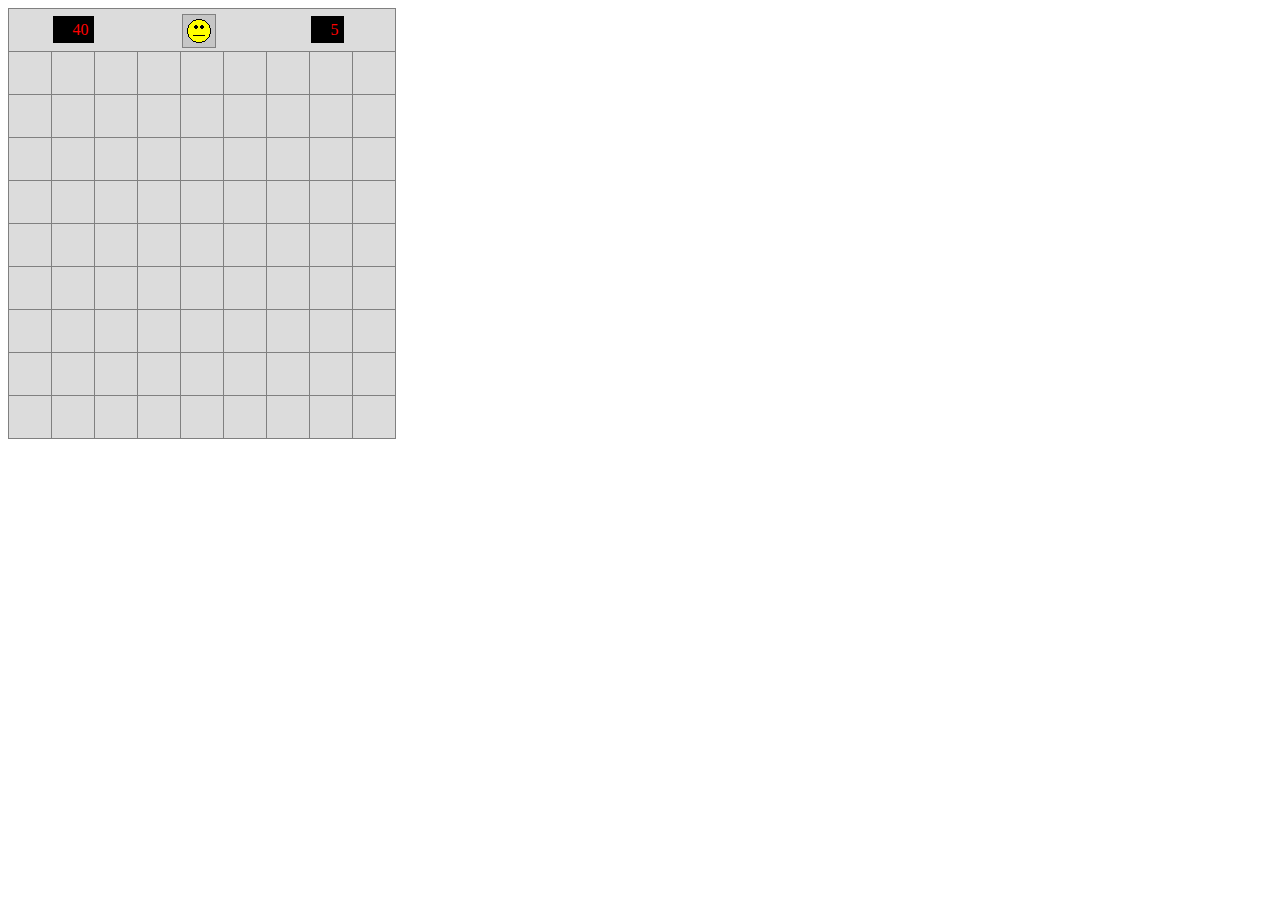
==== index.html @ e55adab8 "Started to create design" ====
<!DOCTYPE html>
<html lang="en">
<head>
    <meta charset="UTF-8">
    <link rel = "stylesheet" type="text/css" href="style.css">
    <title>Minesweeper</title>
</head>
<body>

    <table>

        <tbody>
        <tr class="main-header">
            <td></td>
            <td><span class ="show-buttons" >40</span></td>
            <td></td>
            <td></td>
            <td><img src="bored.gif" alt="none"></td>
            <td></td>
            <td></td>
            <td><span class = "show-buttons">5</span></td>
            <td></td>

        </tr>
        <tr>
            <td></td>
            <td></td>
            <td></td>
            <td></td>
            <td></td>
            <td></td>
            <td></td>
            <td></td>
            <td></td>
        </tr>
        <tr>
            <td></td>
            <td></td>
            <td></td>
            <td></td>
            <td></td>
            <td></td>
            <td></td>
            <td></td>
            <td></td>
        </tr>
        <tr>
            <td></td>
            <td></td>
            <td></td>
            <td></td>
            <td></td>
            <td></td>
            <td></td>
            <td></td>
            <td></td>
        </tr>
        <tr>
            <td></td>
            <td></td>
            <td></td>
            <td></td>
            <td></td>
            <td></td>
            <td></td>
            <td></td>
            <td></td>
        </tr>
        <tr>
            <td></td>
            <td></td>
            <td></td>
            <td></td>
            <td></td>
            <td></td>
            <td></td>
            <td></td>
            <td></td>
        </tr>
        <tr>
            <td></td>
            <td></td>
            <td></td>
            <td></td>
            <td></td>
            <td></td>
            <td></td>
            <td></td>
            <td></td>
        </tr>
        <tr>
            <td></td>
            <td></td>
            <td></td>
            <td></td>
            <td></td>
            <td></td>
            <td></td>
            <td></td>
            <td></td>
        </tr>
        <tr>
            <td></td>
            <td></td>
            <td></td>
            <td></td>
            <td></td>
            <td></td>
            <td></td>
            <td></td>
            <td></td>
        </tr>
        <tr>
            <td></td>
            <td></td>
            <td></td>
            <td></td>
            <td></td>
            <td></td>
            <td></td>
            <td></td>
            <td></td>
        </tr>

        </tbody>

    </table>

</body>
</html>
---- style.css ----
table{
    border-collapse: collapse;
}
table{
    background-color : gainsboro;
}

tr.main-header td {
    border: none;
}
td,tr,th{
    width : 40px;
    height: 40px;
    border : 1px solid grey;

}
img {
    border: 1px solid grey;
    padding: 4px;
    margin-bottom: -5px;
    background-color: #c6c6c6;
}

.show-buttons   {
    background-color: black;
    color: red;
    text-align: right;
    padding: 5px 5px 5px 20px;;
}
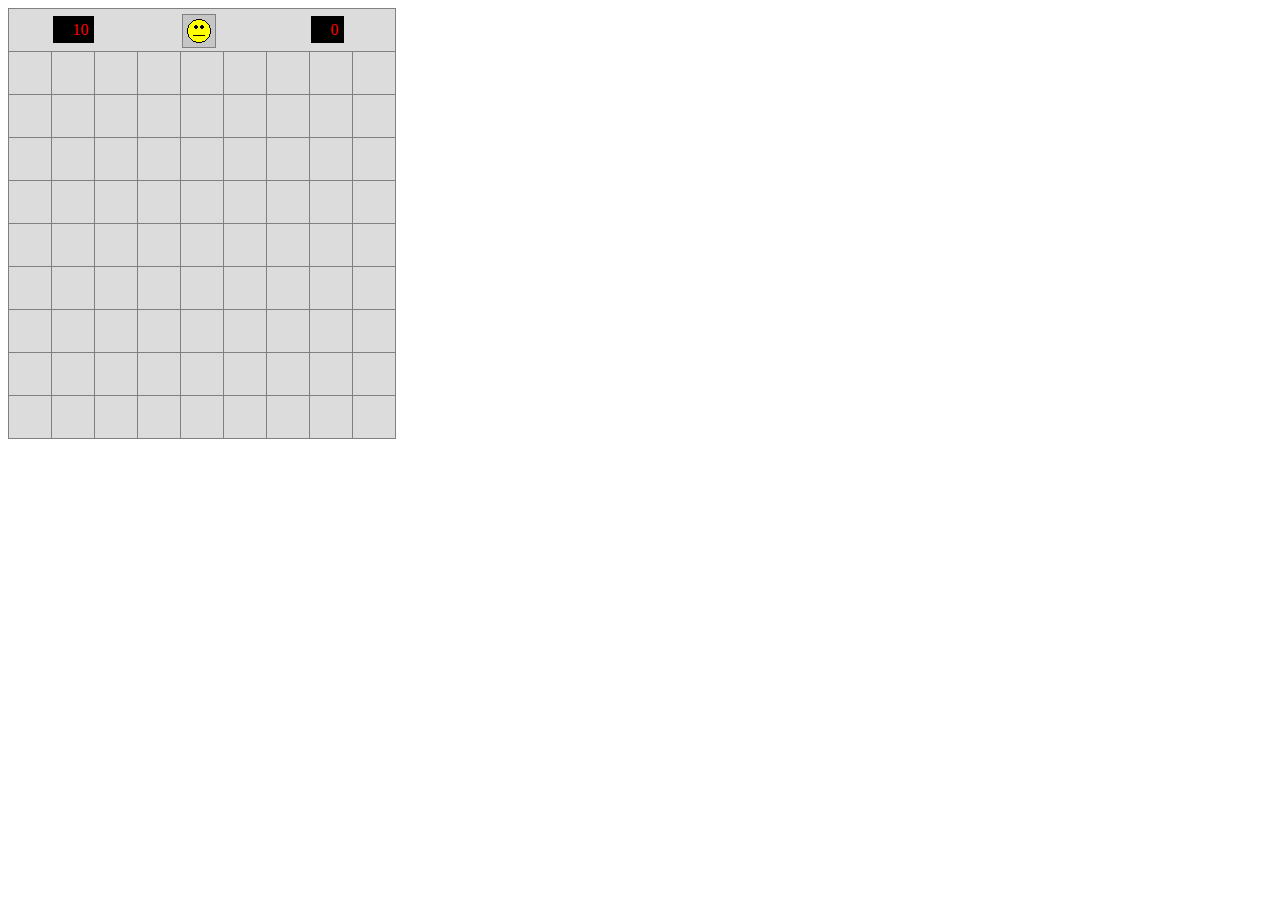
==== commit e5e97ae0: "Create timer and bombs left." ====
--- a/index.html
+++ b/index.html
@@ -4,21 +4,22 @@
     <meta charset="UTF-8">
     <link rel = "stylesheet" type="text/css" href="style.css">
     <title>Minesweeper</title>
+
 </head>
 <body>
 
     <table>
 
-        <tbody>
+        <tbody >
         <tr class="main-header">
             <td></td>
-            <td><span class ="show-buttons" >40</span></td>
+            <td><span class ="show-buttons" id = "bombsLeft" >  </span></td>
             <td></td>
             <td></td>
             <td><img src="bored.gif" alt="none"></td>
             <td></td>
             <td></td>
-            <td><span class = "show-buttons">5</span></td>
+            <td><span class = "show-buttons" id = "timer">0</span></td>
             <td></td>
 
         </tr>
@@ -125,6 +126,6 @@
         </tbody>
 
     </table>
-
 </body>
-</html>+<script src="Board.js"></script>
+</html>
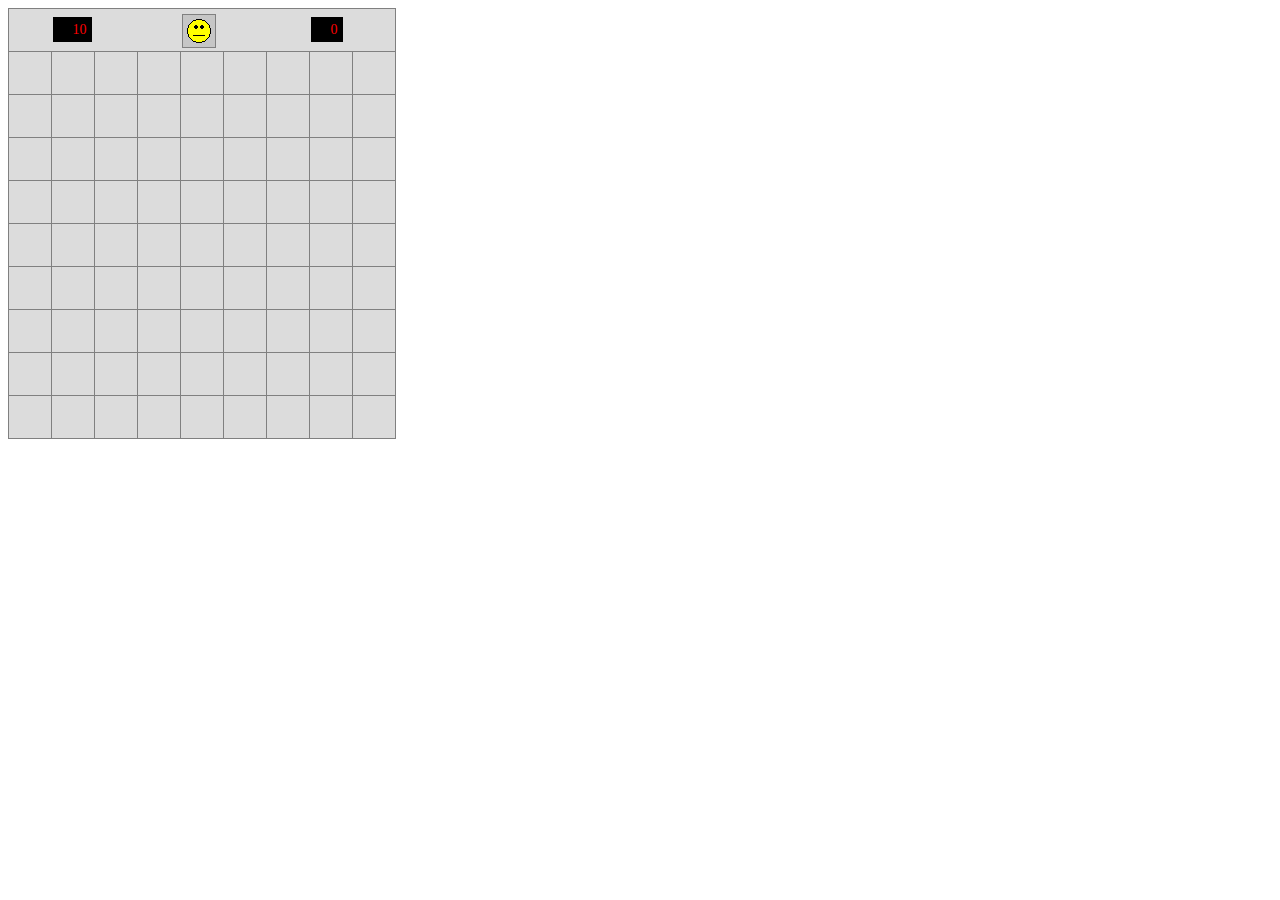
==== commit 5dd1954e: "Show bombs on table" ====
--- a/index.html
+++ b/index.html
@@ -8,9 +8,8 @@
 </head>
 <body>
 
-    <table>
-
-        <tbody >
+    <table id = "table">
+        <tbody>
         <tr class="main-header">
             <td></td>
             <td><span class ="show-buttons" id = "bombsLeft" >  </span></td>
@@ -23,108 +22,110 @@
             <td></td>
 
         </tr>
+
+        <!-- TODO searching for better solutiono-->
         <tr>
-            <td></td>
-            <td></td>
-            <td></td>
-            <td></td>
-            <td></td>
-            <td></td>
-            <td></td>
-            <td></td>
-            <td></td>
+            <td onclick="game.showBlock(this, 0)"></td>
+            <td onclick="game.showBlock(this, 0)"></td>
+            <td onclick="game.showBlock(this, 0)"></td>
+            <td onclick="game.showBlock(this, 0)"></td>
+            <td onclick="game.showBlock(this, 0)"></td>
+            <td onclick="game.showBlock(this, 0)"></td>
+            <td onclick="game.showBlock(this, 0)"></td>
+            <td onclick="game.showBlock(this, 0)"></td>
+            <td onclick="game.showBlock(this, 0)"></td>
+        </tr>
+
+        <tr>
+            <td  onclick="game.showBlock(this, 1)"></td>
+            <td  onclick="game.showBlock(this, 1)"></td>
+            <td  onclick="game.showBlock(this, 1)"></td>
+            <td  onclick="game.showBlock(this, 1)"></td>
+            <td  onclick="game.showBlock(this, 1)"></td>
+            <td  onclick="game.showBlock(this, 1)"></td>
+            <td  onclick="game.showBlock(this, 1)"></td>
+            <td  onclick="game.showBlock(this, 1)"></td>
+            <td  onclick="game.showBlock(this, 1)"></td>
         </tr>
         <tr>
-            <td></td>
-            <td></td>
-            <td></td>
-            <td></td>
-            <td></td>
-            <td></td>
-            <td></td>
-            <td></td>
-            <td></td>
+            <td onclick="game.showBlock(this, 2)"></td>
+            <td onclick="game.showBlock(this, 2)"></td>
+            <td onclick="game.showBlock(this, 2)"></td>
+            <td onclick="game.showBlock(this, 2)"></td>
+            <td onclick="game.showBlock(this, 2)"></td>
+            <td onclick="game.showBlock(this, 2)"></td>
+            <td onclick="game.showBlock(this, 2)"></td>
+            <td onclick="game.showBlock(this, 2)"></td>
+            <td onclick="game.showBlock(this, 2)"></td>
         </tr>
         <tr>
-            <td></td>
-            <td></td>
-            <td></td>
-            <td></td>
-            <td></td>
-            <td></td>
-            <td></td>
-            <td></td>
-            <td></td>
+            <td onclick="game.showBlock(this, 3)"></td>
+            <td onclick="game.showBlock(this, 3)"></td>
+            <td onclick="game.showBlock(this, 3)"></td>
+            <td onclick="game.showBlock(this, 3)"></td>
+            <td onclick="game.showBlock(this, 3)"></td>
+            <td onclick="game.showBlock(this, 3)"></td>
+            <td onclick="game.showBlock(this, 3)"></td>
+            <td onclick="game.showBlock(this, 3)"></td>
+            <td onclick="game.showBlock(this, 3)"></td>
         </tr>
         <tr>
-            <td></td>
-            <td></td>
-            <td></td>
-            <td></td>
-            <td></td>
-            <td></td>
-            <td></td>
-            <td></td>
-            <td></td>
+            <td onclick="game.showBlock(this, 4)"></td>
+            <td onclick="game.showBlock(this, 4)"></td>
+            <td onclick="game.showBlock(this, 4)"></td>
+            <td onclick="game.showBlock(this, 4)"></td>
+            <td onclick="game.showBlock(this, 4)"></td>
+            <td onclick="game.showBlock(this, 4)"></td>
+            <td onclick="game.showBlock(this, 4)"></td>
+            <td onclick="game.showBlock(this, 4)"></td>
+            <td onclick="game.showBlock(this, 4)"></td>
         </tr>
         <tr>
-            <td></td>
-            <td></td>
-            <td></td>
-            <td></td>
-            <td></td>
-            <td></td>
-            <td></td>
-            <td></td>
-            <td></td>
+            <td onclick="game.showBlock(this, 5)"></td>
+            <td onclick="game.showBlock(this, 5)"></td>
+            <td onclick="game.showBlock(this, 5)"></td>
+            <td onclick="game.showBlock(this, 5)"></td>
+            <td onclick="game.showBlock(this, 5)"></td>
+            <td onclick="game.showBlock(this, 5)"></td>
+            <td onclick="game.showBlock(this, 5)"></td>
+            <td onclick="game.showBlock(this, 5)"></td>
+            <td onclick="game.showBlock(this, 5)"></td>
         </tr>
         <tr>
-            <td></td>
-            <td></td>
-            <td></td>
-            <td></td>
-            <td></td>
-            <td></td>
-            <td></td>
-            <td></td>
-            <td></td>
+            <td onclick="game.showBlock(this, 6)"></td>
+            <td onclick="game.showBlock(this, 6)"></td>
+            <td onclick="game.showBlock(this, 6)"></td>
+            <td onclick="game.showBlock(this, 6)"></td>
+            <td onclick="game.showBlock(this, 6)"></td>
+            <td onclick="game.showBlock(this, 6)"></td>
+            <td onclick="game.showBlock(this, 6)"></td>
+            <td onclick="game.showBlock(this, 6)"></td>
+            <td onclick="game.showBlock(this, 6)"></td>
         </tr>
         <tr>
-            <td></td>
-            <td></td>
-            <td></td>
-            <td></td>
-            <td></td>
-            <td></td>
-            <td></td>
-            <td></td>
-            <td></td>
+            <td onclick="game.showBlock(this, 7)"></td>
+            <td onclick="game.showBlock(this, 7)"></td>
+            <td onclick="game.showBlock(this, 7)"></td>
+            <td onclick="game.showBlock(this, 7)"></td>
+            <td onclick="game.showBlock(this, 7)"></td>
+            <td onclick="game.showBlock(this, 7)"></td>
+            <td onclick="game.showBlock(this, 7)"></td>
+            <td onclick="game.showBlock(this, 7)"></td>
+            <td onclick="game.showBlock(this, 7)"></td>
         </tr>
         <tr>
-            <td></td>
-            <td></td>
-            <td></td>
-            <td></td>
-            <td></td>
-            <td></td>
-            <td></td>
-            <td></td>
-            <td></td>
-        </tr>
-        <tr>
-            <td></td>
-            <td></td>
-            <td></td>
-            <td></td>
-            <td></td>
-            <td></td>
-            <td></td>
-            <td></td>
-            <td></td>
+            <td onclick="game.showBlock(this, 8)"></td>
+            <td onclick="game.showBlock(this, 8)"></td>
+            <td onclick="game.showBlock(this, 8)"></td>
+            <td onclick="game.showBlock(this, 8)"></td>
+            <td onclick="game.showBlock(this, 8)"></td>
+            <td onclick="game.showBlock(this, 8)"></td>
+            <td onclick="game.showBlock(this, 8)"></td>
+            <td onclick="game.showBlock(this, 8)"></td>
+            <td onclick="game.showBlock(this, 8)"></td>
         </tr>
 
         </tbody>
-
     </table>
 </body>
 <script src="Board.js"></script>
--- a/style.css
+++ b/style.css
@@ -27,3 +27,9 @@
     text-align: right;
     padding: 5px 5px 5px 20px;;
 }
+
+td{
+    //TODO
+    text-align: center;
+    font-size: 14px;
+}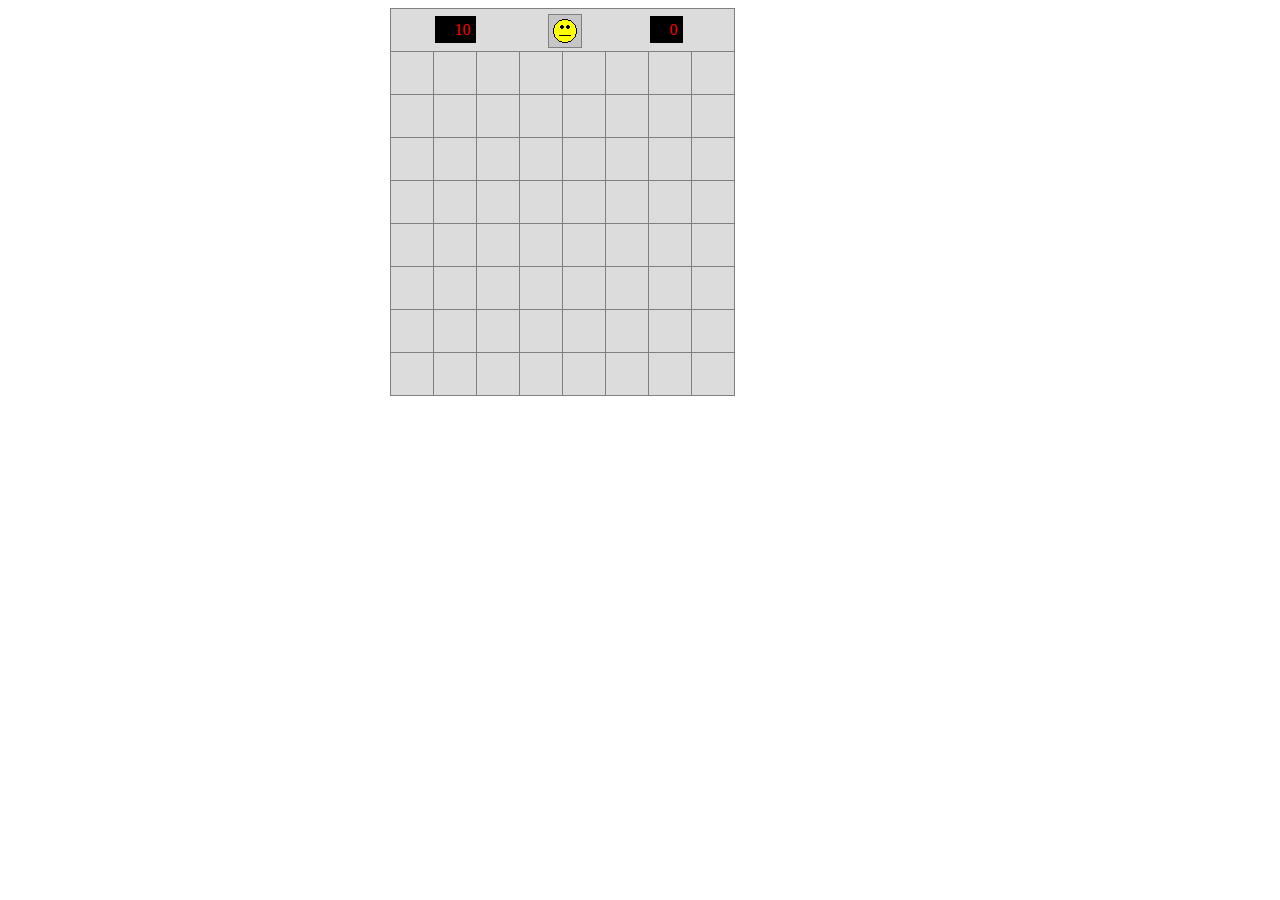
==== commit fca8fb9f: "Added detection for win and other improvments." ====
--- a/index.html
+++ b/index.html
@@ -2,131 +2,119 @@
 <html lang="en">
 <head>
     <meta charset="UTF-8">
-    <link rel = "stylesheet" type="text/css" href="style.css">
+    <link href="style.css" rel="stylesheet" type="text/css">
     <title>Minesweeper</title>
 
 </head>
 <body>
+<div class="container">
+    <main>
 
-    <table id = "table">
-        <tbody>
-        <tr class="main-header">
-            <td></td>
-            <td><span class ="show-buttons" id = "bombsLeft" >  </span></td>
-            <td></td>
-            <td></td>
-            <td><img src="bored.gif" alt="none"></td>
-            <td></td>
-            <td></td>
-            <td><span class = "show-buttons" id = "timer">0</span></td>
-            <td></td>
+        <table id="tableId" oncontextmenu="return false">
+            <tr class="main-header">
+                <td></td>
+                <td><span class="show-buttons" id="bombsLeft"></span></td>
+                <td></td>
+                <td></td>
+                <td><img id="face" alt="none" src="bored.gif"  onclick="startGame()"></td>
+                <td></td>
+                <td><span class="show-buttons" id="timer">0</span></td>
+                <td></td>
+            </tr>
+            <!-- TODO searching for better solution-->
+            <tr class="cells">
+                <td onmousedown="game.showBlock(this,event)"></td>
+                <td onmousedown="game.showBlock(this,event)"></td>
+                <td onmousedown="game.showBlock(this,event)"></td>
+                <td onmousedown="game.showBlock(this,event)"></td>
+                <td onmousedown="game.showBlock(this,event)"></td>
+                <td onmousedown="game.showBlock(this,event)"></td>
+                <td onmousedown="game.showBlock(this,event)"></td>
+                <td onmousedown="game.showBlock(this,event)"></td>
+            </tr>
 
-        </tr>
+            <tr class="cells">
+                <td onmousedown="game.showBlock(this,event)"></td>
+                <td onmousedown="game.showBlock(this,event)"></td>
+                <td onmousedown="game.showBlock(this,event)"></td>
+                <td onmousedown="game.showBlock(this,event)"></td>
+                <td onmousedown="game.showBlock(this,event)"></td>
+                <td onmousedown="game.showBlock(this,event)"></td>
+                <td onmousedown="game.showBlock(this,event)"></td>
+                <td onmousedown="game.showBlock(this,event)"></td>
+            </tr>
 
-        <!-- TODO searching for better solutiono-->
-        <tr>
-            <td onclick="game.showBlock(this, 0)"></td>
-            <td onclick="game.showBlock(this, 0)"></td>
-            <td onclick="game.showBlock(this, 0)"></td>
-            <td onclick="game.showBlock(this, 0)"></td>
-            <td onclick="game.showBlock(this, 0)"></td>
-            <td onclick="game.showBlock(this, 0)"></td>
-            <td onclick="game.showBlock(this, 0)"></td>
-            <td onclick="game.showBlock(this, 0)"></td>
-            <td onclick="game.showBlock(this, 0)"></td>
-        </tr>
+            <tr class="cells">
+                <td onmousedown="game.showBlock(this,event)"></td>
+                <td onmousedown="game.showBlock(this,event)"></td>
+                <td onmousedown="game.showBlock(this,event)"></td>
+                <td onmousedown="game.showBlock(this,event)"></td>
+                <td onmousedown="game.showBlock(this,event)"></td>
+                <td onmousedown="game.showBlock(this,event)"></td>
+                <td onmousedown="game.showBlock(this,event)"></td>
+                <td onmousedown="game.showBlock(this,event)"></td>
+            </tr>
 
-        <tr>
-            <td  onclick="game.showBlock(this, 1)"></td>
-            <td  onclick="game.showBlock(this, 1)"></td>
-            <td  onclick="game.showBlock(this, 1)"></td>
-            <td  onclick="game.showBlock(this, 1)"></td>
-            <td  onclick="game.showBlock(this, 1)"></td>
-            <td  onclick="game.showBlock(this, 1)"></td>
-            <td  onclick="game.showBlock(this, 1)"></td>
-            <td  onclick="game.showBlock(this, 1)"></td>
-            <td  onclick="game.showBlock(this, 1)"></td>
-        </tr>
-        <tr>
-            <td onclick="game.showBlock(this, 2)"></td>
-            <td onclick="game.showBlock(this, 2)"></td>
-            <td onclick="game.showBlock(this, 2)"></td>
-            <td onclick="game.showBlock(this, 2)"></td>
-            <td onclick="game.showBlock(this, 2)"></td>
-            <td onclick="game.showBlock(this, 2)"></td>
-            <td onclick="game.showBlock(this, 2)"></td>
-            <td onclick="game.showBlock(this, 2)"></td>
-            <td onclick="game.showBlock(this, 2)"></td>
-        </tr>
-        <tr>
-            <td onclick="game.showBlock(this, 3)"></td>
-            <td onclick="game.showBlock(this, 3)"></td>
-            <td onclick="game.showBlock(this, 3)"></td>
-            <td onclick="game.showBlock(this, 3)"></td>
-            <td onclick="game.showBlock(this, 3)"></td>
-            <td onclick="game.showBlock(this, 3)"></td>
-            <td onclick="game.showBlock(this, 3)"></td>
-            <td onclick="game.showBlock(this, 3)"></td>
-            <td onclick="game.showBlock(this, 3)"></td>
-        </tr>
-        <tr>
-            <td onclick="game.showBlock(this, 4)"></td>
-            <td onclick="game.showBlock(this, 4)"></td>
-            <td onclick="game.showBlock(this, 4)"></td>
-            <td onclick="game.showBlock(this, 4)"></td>
-            <td onclick="game.showBlock(this, 4)"></td>
-            <td onclick="game.showBlock(this, 4)"></td>
-            <td onclick="game.showBlock(this, 4)"></td>
-            <td onclick="game.showBlock(this, 4)"></td>
-            <td onclick="game.showBlock(this, 4)"></td>
-        </tr>
-        <tr>
-            <td onclick="game.showBlock(this, 5)"></td>
-            <td onclick="game.showBlock(this, 5)"></td>
-            <td onclick="game.showBlock(this, 5)"></td>
-            <td onclick="game.showBlock(this, 5)"></td>
-            <td onclick="game.showBlock(this, 5)"></td>
-            <td onclick="game.showBlock(this, 5)"></td>
-            <td onclick="game.showBlock(this, 5)"></td>
-            <td onclick="game.showBlock(this, 5)"></td>
-            <td onclick="game.showBlock(this, 5)"></td>
-        </tr>
-        <tr>
-            <td onclick="game.showBlock(this, 6)"></td>
-            <td onclick="game.showBlock(this, 6)"></td>
-            <td onclick="game.showBlock(this, 6)"></td>
-            <td onclick="game.showBlock(this, 6)"></td>
-            <td onclick="game.showBlock(this, 6)"></td>
-            <td onclick="game.showBlock(this, 6)"></td>
-            <td onclick="game.showBlock(this, 6)"></td>
-            <td onclick="game.showBlock(this, 6)"></td>
-            <td onclick="game.showBlock(this, 6)"></td>
-        </tr>
-        <tr>
-            <td onclick="game.showBlock(this, 7)"></td>
-            <td onclick="game.showBlock(this, 7)"></td>
-            <td onclick="game.showBlock(this, 7)"></td>
-            <td onclick="game.showBlock(this, 7)"></td>
-            <td onclick="game.showBlock(this, 7)"></td>
-            <td onclick="game.showBlock(this, 7)"></td>
-            <td onclick="game.showBlock(this, 7)"></td>
-            <td onclick="game.showBlock(this, 7)"></td>
-            <td onclick="game.showBlock(this, 7)"></td>
-        </tr>
-        <tr>
-            <td onclick="game.showBlock(this, 8)"></td>
-            <td onclick="game.showBlock(this, 8)"></td>
-            <td onclick="game.showBlock(this, 8)"></td>
-            <td onclick="game.showBlock(this, 8)"></td>
-            <td onclick="game.showBlock(this, 8)"></td>
-            <td onclick="game.showBlock(this, 8)"></td>
-            <td onclick="game.showBlock(this, 8)"></td>
-            <td onclick="game.showBlock(this, 8)"></td>
-            <td onclick="game.showBlock(this, 8)"></td>
-        </tr>
+            <tr class="cells">
+                <td onmousedown="game.showBlock(this,event)"></td>
+                <td onmousedown="game.showBlock(this,event)"></td>
+                <td onmousedown="game.showBlock(this,event)"></td>
+                <td onmousedown="game.showBlock(this,event)"></td>
+                <td onmousedown="game.showBlock(this,event)"></td>
+                <td onmousedown="game.showBlock(this,event)"></td>
+                <td onmousedown="game.showBlock(this,event)"></td>
+                <td onmousedown="game.showBlock(this,event)"></td>
+            </tr>
 
-        </tbody>
-    </table>
+            <tr class="cells">
+                <td onmousedown="game.showBlock(this,event)"></td>
+                <td onmousedown="game.showBlock(this,event)"></td>
+                <td onmousedown="game.showBlock(this,event)"></td>
+                <td onmousedown="game.showBlock(this,event)"></td>
+                <td onmousedown="game.showBlock(this,event)"></td>
+                <td onmousedown="game.showBlock(this,event)"></td>
+                <td onmousedown="game.showBlock(this,event)"></td>
+                <td onmousedown="game.showBlock(this,event)"></td>
+            </tr>
+
+            <tr class="cells">
+                <td onmousedown="game.showBlock(this,event)"></td>
+                <td onmousedown="game.showBlock(this,event)"></td>
+                <td onmousedown="game.showBlock(this,event)"></td>
+                <td onmousedown="game.showBlock(this,event)"></td>
+                <td onmousedown="game.showBlock(this,event)"></td>
+                <td onmousedown="game.showBlock(this,event)"></td>
+                <td onmousedown="game.showBlock(this,event)"></td>
+                <td onmousedown="game.showBlock(this,event)"></td>
+            </tr>
+
+            <tr class="cells">
+                <td onmousedown="game.showBlock(this,event)"></td>
+                <td onmousedown="game.showBlock(this,event)"></td>
+                <td onmousedown="game.showBlock(this,event)"></td>
+                <td onmousedown="game.showBlock(this,event)"></td>
+                <td onmousedown="game.showBlock(this,event)"></td>
+                <td onmousedown="game.showBlock(this,event)"></td>
+                <td onmousedown="game.showBlock(this,event)"></td>
+                <td onmousedown="game.showBlock(this,event)"></td>
+            </tr>
+
+            <tr class="cells">
+                <td onmousedown="game.showBlock(this,event)"></td>
+                <td onmousedown="game.showBlock(this,event)"></td>
+                <td onmousedown="game.showBlock(this,event)"></td>
+                <td onmousedown="game.showBlock(this,event)"></td>
+                <td onmousedown="game.showBlock(this,event)"></td>
+                <td onmousedown="game.showBlock(this,event)"></td>
+                <td onmousedown="game.showBlock(this,event)"></td>
+                <td onmousedown="game.showBlock(this,event)"></td>
+            </tr>
+
+
+        </table>
+    </main>
+</div>
+<script src="Board.js" type="text/javascript"></script>
+
 </body>
-<script src="Board.js"></script>
 </html>
--- a/style.css
+++ b/style.css
@@ -1,35 +1,47 @@
-table{
+
+.container {
+    max-width: 500px;
+    margin: 0 auto;
+    background-color: white;
+    position: relative;
+
+}
+
+table {
     border-collapse: collapse;
 }
-table{
-    background-color : gainsboro;
+
+table {
+    background-color: gainsboro;
 }
 
 tr.main-header td {
     border: none;
 }
-td,tr,th{
-    width : 40px;
+
+td, tr, th {
+    width: 40px;
     height: 40px;
-    border : 1px solid grey;
+    border: 1px solid grey;
 
 }
+
 img {
     border: 1px solid grey;
-    padding: 4px;
+    margin-left :-16px;
+    padding:4px;
     margin-bottom: -5px;
     background-color: #c6c6c6;
 }
 
-.show-buttons   {
+.show-buttons {
     background-color: black;
     color: red;
     text-align: right;
-    padding: 5px 5px 5px 20px;;
+    padding: 5px 5px 5px 20px;
 }
 
-td{
-    //TODO
+.cells {
     text-align: center;
-    font-size: 14px;
+    font-size: 20px;
 }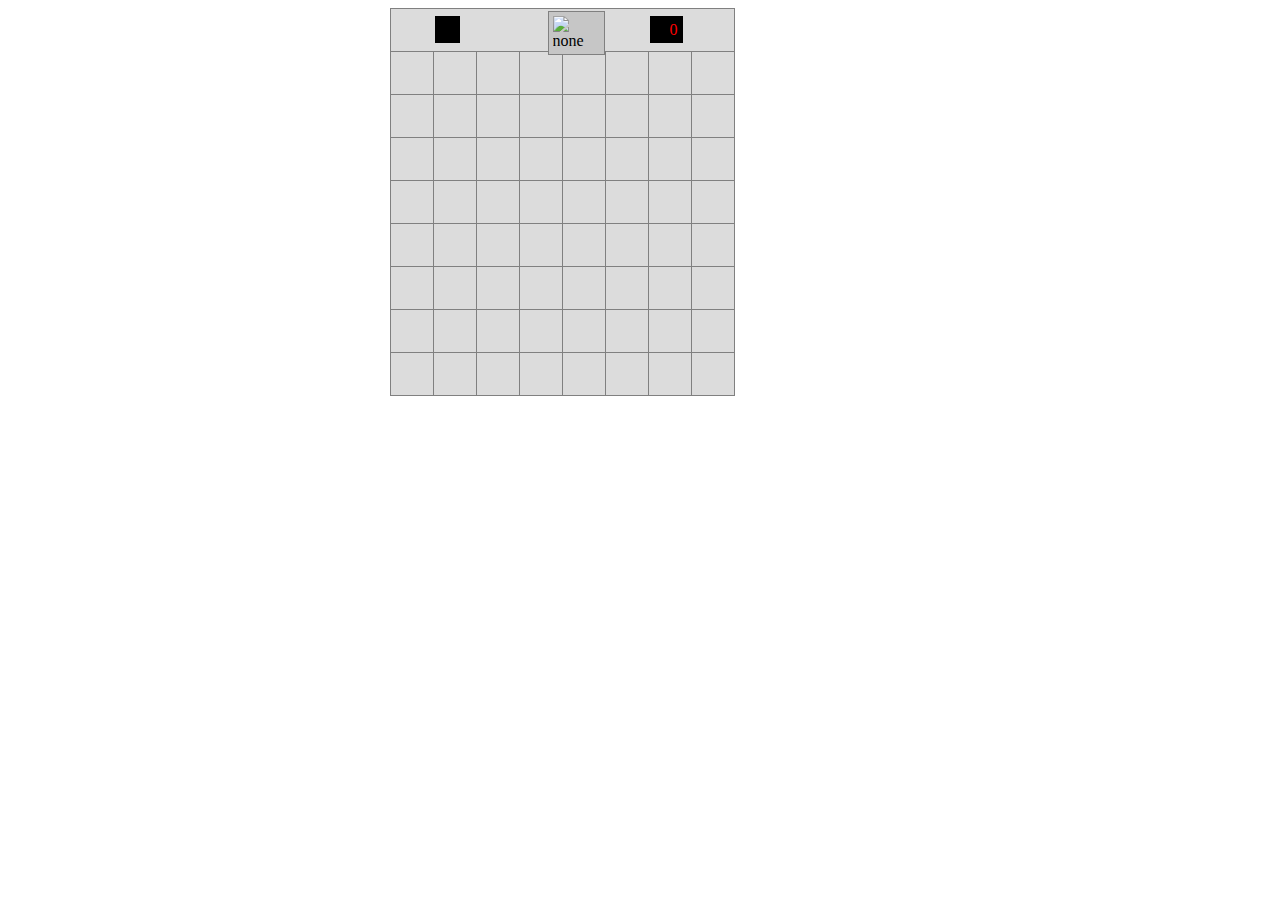
==== commit 276bd6cf: "Refactoring code." ====
--- a/index.html
+++ b/index.html
@@ -16,104 +16,106 @@
                 <td><span class="show-buttons" id="bombsLeft"></span></td>
                 <td></td>
                 <td></td>
-                <td><img id="face" alt="none" src="bored.gif"  onclick="startGame()"></td>
+                <td><img alt="none" id="face" onclick="game.startGame()" src="images/bored.gif"></td>
                 <td></td>
                 <td><span class="show-buttons" id="timer">0</span></td>
                 <td></td>
             </tr>
-            <!-- TODO searching for better solution-->
+
             <tr class="cells">
-                <td onmousedown="game.showBlock(this,event)"></td>
-                <td onmousedown="game.showBlock(this,event)"></td>
-                <td onmousedown="game.showBlock(this,event)"></td>
-                <td onmousedown="game.showBlock(this,event)"></td>
-                <td onmousedown="game.showBlock(this,event)"></td>
-                <td onmousedown="game.showBlock(this,event)"></td>
-                <td onmousedown="game.showBlock(this,event)"></td>
-                <td onmousedown="game.showBlock(this,event)"></td>
+                <td onmousedown="game.showCell(this,event)"></td>
+                <td onmousedown="game.showCell(this,event)"></td>
+                <td onmousedown="game.showCell(this,event)"></td>
+                <td onmousedown="game.showCell(this,event)"></td>
+                <td onmousedown="game.showCell(this,event)"></td>
+                <td onmousedown="game.showCell(this,event)"></td>
+                <td onmousedown="game.showCell(this,event)"></td>
+                <td onmousedown="game.showCell(this,event)"></td>
             </tr>
 
             <tr class="cells">
-                <td onmousedown="game.showBlock(this,event)"></td>
-                <td onmousedown="game.showBlock(this,event)"></td>
-                <td onmousedown="game.showBlock(this,event)"></td>
-                <td onmousedown="game.showBlock(this,event)"></td>
-                <td onmousedown="game.showBlock(this,event)"></td>
-                <td onmousedown="game.showBlock(this,event)"></td>
-                <td onmousedown="game.showBlock(this,event)"></td>
-                <td onmousedown="game.showBlock(this,event)"></td>
+                <td onmousedown="game.showCell(this,event)"></td>
+                <td onmousedown="game.showCell(this,event)"></td>
+                <td onmousedown="game.showCell(this,event)"></td>
+                <td onmousedown="game.showCell(this,event)"></td>
+                <td onmousedown="game.showCell(this,event)"></td>
+                <td onmousedown="game.showCell(this,event)"></td>
+                <td onmousedown="game.showCell(this,event)"></td>
+                <td onmousedown="game.showCell(this,event)"></td>
             </tr>
 
             <tr class="cells">
-                <td onmousedown="game.showBlock(this,event)"></td>
-                <td onmousedown="game.showBlock(this,event)"></td>
-                <td onmousedown="game.showBlock(this,event)"></td>
-                <td onmousedown="game.showBlock(this,event)"></td>
-                <td onmousedown="game.showBlock(this,event)"></td>
-                <td onmousedown="game.showBlock(this,event)"></td>
-                <td onmousedown="game.showBlock(this,event)"></td>
-                <td onmousedown="game.showBlock(this,event)"></td>
+                <td onmousedown="game.showCell(this,event)"></td>
+                <td onmousedown="game.showCell(this,event)"></td>
+                <td onmousedown="game.showCell(this,event)"></td>
+                <td onmousedown="game.showCell(this,event)"></td>
+                <td onmousedown="game.showCell(this,event)"></td>
+                <td onmousedown="game.showCell(this,event)"></td>
+                <td onmousedown="game.showCell(this,event)"></td>
+                <td onmousedown="game.showCell(this,event)"></td>
             </tr>
 
             <tr class="cells">
-                <td onmousedown="game.showBlock(this,event)"></td>
-                <td onmousedown="game.showBlock(this,event)"></td>
-                <td onmousedown="game.showBlock(this,event)"></td>
-                <td onmousedown="game.showBlock(this,event)"></td>
-                <td onmousedown="game.showBlock(this,event)"></td>
-                <td onmousedown="game.showBlock(this,event)"></td>
-                <td onmousedown="game.showBlock(this,event)"></td>
-                <td onmousedown="game.showBlock(this,event)"></td>
+                <td onmousedown="game.showCell(this,event)"></td>
+                <td onmousedown="game.showCell(this,event)"></td>
+                <td onmousedown="game.showCell(this,event)"></td>
+                <td onmousedown="game.showCell(this,event)"></td>
+                <td onmousedown="game.showCell(this,event)"></td>
+                <td onmousedown="game.showCell(this,event)"></td>
+                <td onmousedown="game.showCell(this,event)"></td>
+                <td onmousedown="game.showCell(this,event)"></td>
             </tr>
 
             <tr class="cells">
-                <td onmousedown="game.showBlock(this,event)"></td>
-                <td onmousedown="game.showBlock(this,event)"></td>
-                <td onmousedown="game.showBlock(this,event)"></td>
-                <td onmousedown="game.showBlock(this,event)"></td>
-                <td onmousedown="game.showBlock(this,event)"></td>
-                <td onmousedown="game.showBlock(this,event)"></td>
-                <td onmousedown="game.showBlock(this,event)"></td>
-                <td onmousedown="game.showBlock(this,event)"></td>
+                <td onmousedown="game.showCell(this,event)"></td>
+                <td onmousedown="game.showCell(this,event)"></td>
+                <td onmousedown="game.showCell(this,event)"></td>
+                <td onmousedown="game.showCell(this,event)"></td>
+                <td onmousedown="game.showCell(this,event)"></td>
+                <td onmousedown="game.showCell(this,event)"></td>
+                <td onmousedown="game.showCell(this,event)"></td>
+                <td onmousedown="game.showCell(this,event)"></td>
             </tr>
 
             <tr class="cells">
-                <td onmousedown="game.showBlock(this,event)"></td>
-                <td onmousedown="game.showBlock(this,event)"></td>
-                <td onmousedown="game.showBlock(this,event)"></td>
-                <td onmousedown="game.showBlock(this,event)"></td>
-                <td onmousedown="game.showBlock(this,event)"></td>
-                <td onmousedown="game.showBlock(this,event)"></td>
-                <td onmousedown="game.showBlock(this,event)"></td>
-                <td onmousedown="game.showBlock(this,event)"></td>
+                <td onmousedown="game.showCell(this,event)"></td>
+                <td onmousedown="game.showCell(this,event)"></td>
+                <td onmousedown="game.showCell(this,event)"></td>
+                <td onmousedown="game.showCell(this,event)"></td>
+                <td onmousedown="game.showCell(this,event)"></td>
+                <td onmousedown="game.showCell(this,event)"></td>
+                <td onmousedown="game.showCell(this,event)"></td>
+                <td onmousedown="game.showCell(this,event)"></td>
             </tr>
 
             <tr class="cells">
-                <td onmousedown="game.showBlock(this,event)"></td>
-                <td onmousedown="game.showBlock(this,event)"></td>
-                <td onmousedown="game.showBlock(this,event)"></td>
-                <td onmousedown="game.showBlock(this,event)"></td>
-                <td onmousedown="game.showBlock(this,event)"></td>
-                <td onmousedown="game.showBlock(this,event)"></td>
-                <td onmousedown="game.showBlock(this,event)"></td>
-                <td onmousedown="game.showBlock(this,event)"></td>
+                <td onmousedown="game.showCell(this,event)"></td>
+                <td onmousedown="game.showCell(this,event)"></td>
+                <td onmousedown="game.showCell(this,event)"></td>
+                <td onmousedown="game.showCell(this,event)"></td>
+                <td onmousedown="game.showCell(this,event)"></td>
+                <td onmousedown="game.showCell(this,event)"></td>
+                <td onmousedown="game.showCell(this,event)"></td>
+                <td onmousedown="game.showCell(this,event)"></td>
             </tr>
 
             <tr class="cells">
-                <td onmousedown="game.showBlock(this,event)"></td>
-                <td onmousedown="game.showBlock(this,event)"></td>
-                <td onmousedown="game.showBlock(this,event)"></td>
-                <td onmousedown="game.showBlock(this,event)"></td>
-                <td onmousedown="game.showBlock(this,event)"></td>
-                <td onmousedown="game.showBlock(this,event)"></td>
-                <td onmousedown="game.showBlock(this,event)"></td>
-                <td onmousedown="game.showBlock(this,event)"></td>
+                <td onmousedown="game.showCell(this,event)"></td>
+                <td onmousedown="game.showCell(this,event)"></td>
+                <td onmousedown="game.showCell(this,event)"></td>
+                <td onmousedown="game.showCell(this,event)"></td>
+                <td onmousedown="game.showCell(this,event)"></td>
+                <td onmousedown="game.showCell(this,event)"></td>
+                <td onmousedown="game.showCell(this,event)"></td>
+                <td onmousedown="game.showCell(this,event)"></td>
             </tr>
 
 
         </table>
     </main>
 </div>
+<script src="Position.js" type="text/javascript"></script>
+<script src="StopWatch.js" type="text/javascript"></script>
 <script src="Board.js" type="text/javascript"></script>
 
 </body>
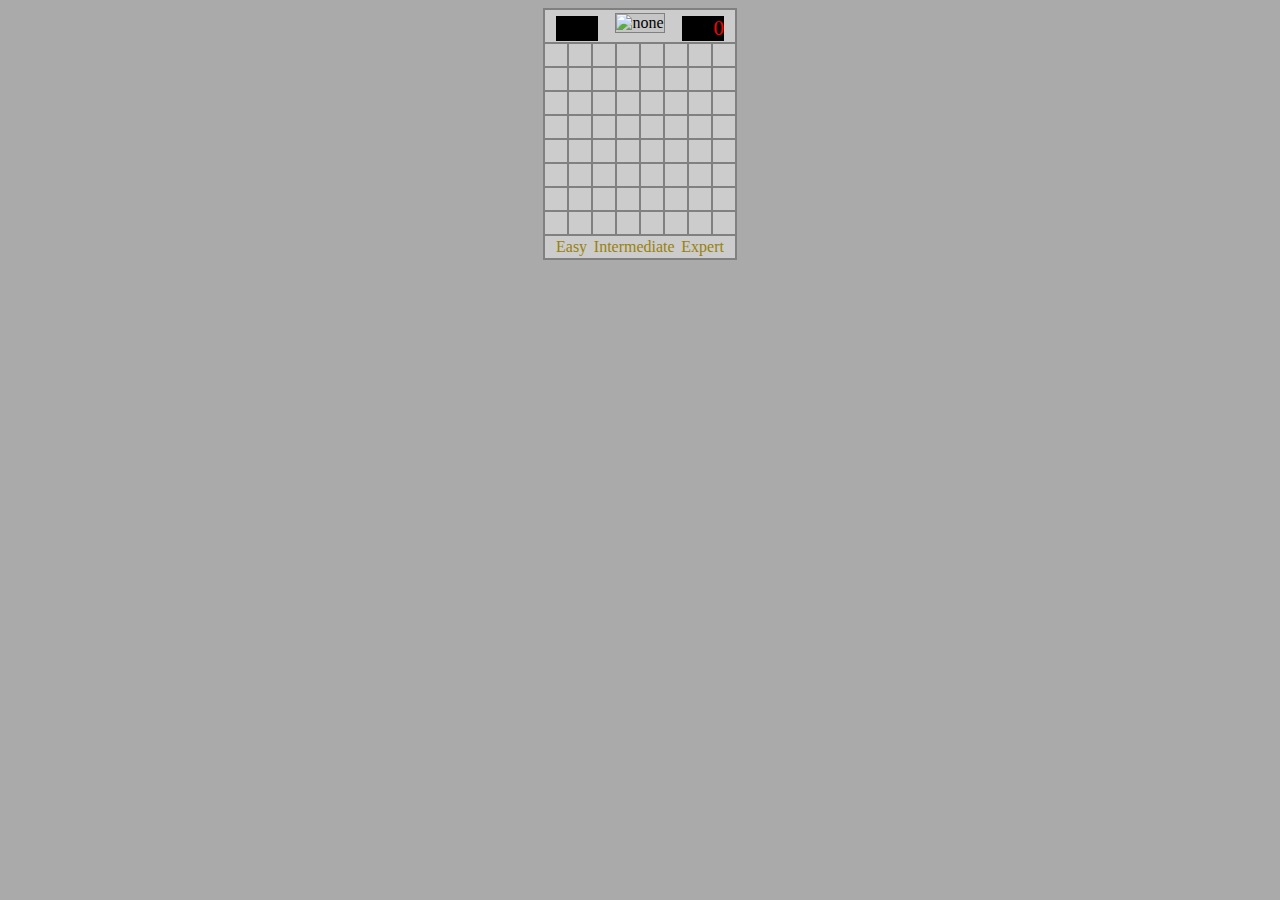
==== commit 3f7d04d3: "Final commit." ====
--- a/index.html
+++ b/index.html
@@ -3,23 +3,19 @@
 <head>
     <meta charset="UTF-8">
     <link href="style.css" rel="stylesheet" type="text/css">
+
     <title>Minesweeper</title>
 
 </head>
-<body>
-<div class="container">
+<body onload = "init()" >
+<div class="container" >
     <main>
 
         <table id="tableId" oncontextmenu="return false">
             <tr class="main-header">
-                <td></td>
-                <td><span class="show-buttons" id="bombsLeft"></span></td>
-                <td></td>
-                <td></td>
-                <td><img alt="none" id="face" onclick="game.startGame()" src="images/bored.gif"></td>
-                <td></td>
-                <td><span class="show-buttons" id="timer">0</span></td>
-                <td></td>
+                <td colspan="8"><span class="show-buttons" id="bombsLeft"></span>
+                <img alt="none" id="face" onclick="game.startGame()" src="images/bored.gif">
+                <span class="show-buttons" id="timer">0</span></td>
             </tr>
 
             <tr class="cells">
@@ -110,13 +106,22 @@
                 <td onmousedown="game.showCell(this,event)"></td>
             </tr>
 
+            <tr>
+                <td colspan="8" class = "menu">
+                    <a href="index.html"><span id = "easy">Easy</span></a>
+                    <a href="intermediate.html" id ="inter"><span id = "intermediate">Intermediate</span></a>
+                    <a href="expert.html"><span id = "expert">Expert</span></a>
+                </td>
+            </tr>
+        </table>
 
-        </table>
+
     </main>
-</div>
+</div >
 <script src="Position.js" type="text/javascript"></script>
 <script src="StopWatch.js" type="text/javascript"></script>
 <script src="Board.js" type="text/javascript"></script>
 
+
 </body>
 </html>
--- a/style.css
+++ b/style.css
@@ -1,47 +1,80 @@
+body{
+    background-color: #AAAAAA
+}
 
-.container {
-    max-width: 500px;
-    margin: 0 auto;
-    background-color: white;
-    position: relative;
-
-}
 
 table {
     border-collapse: collapse;
-}
+    background-color: #cccccc;
+    margin-left: auto;
+    margin-right: auto;
 
-table {
-    background-color: gainsboro;
 }
 
 tr.main-header td {
     border: none;
+    text-align: center;
 }
 
 td, tr, th {
-    width: 40px;
-    height: 40px;
-    border: 1px solid grey;
+    width: 20px;
+    height: 20px;
+    border: 2px solid grey;
 
 }
 
 img {
     border: 1px solid grey;
-    margin-left :-16px;
-    padding:4px;
-    margin-bottom: -5px;
+    width: 30px;
+    height: 30px;
+    margin-top: 2px;
     background-color: #c6c6c6;
+    cursor: pointer;
+
 }
 
-.show-buttons {
+
+.main-header span {
+    display: inline-block;
+    margin-top: 5px;
     background-color: black;
     color: red;
     text-align: right;
-    padding: 5px 5px 5px 20px;
+    width: 42px;
+    height: 25px;
+    font-size: 21px;
 }
 
 .cells {
     text-align: center;
-    font-size: 20px;
-}+    font-size: 15px;
+    font-weight: bold;
+    cursor: pointer;
+
+}
+a{
+    color: inherit;
+    text-decoration: none;
+
+}
+a.disabled {
+    pointer-events: none;
+    cursor: default;
+
+}
+
+#timer , #expert{
+    float :right;
+    margin-right: 10px;
+}
+#bombsLeft,#easy{
+    float: left;
+    margin-left: 10px;
+}
+
+
+.menu {
+    text-align: center;
+    color: #98810C;
+}
+
